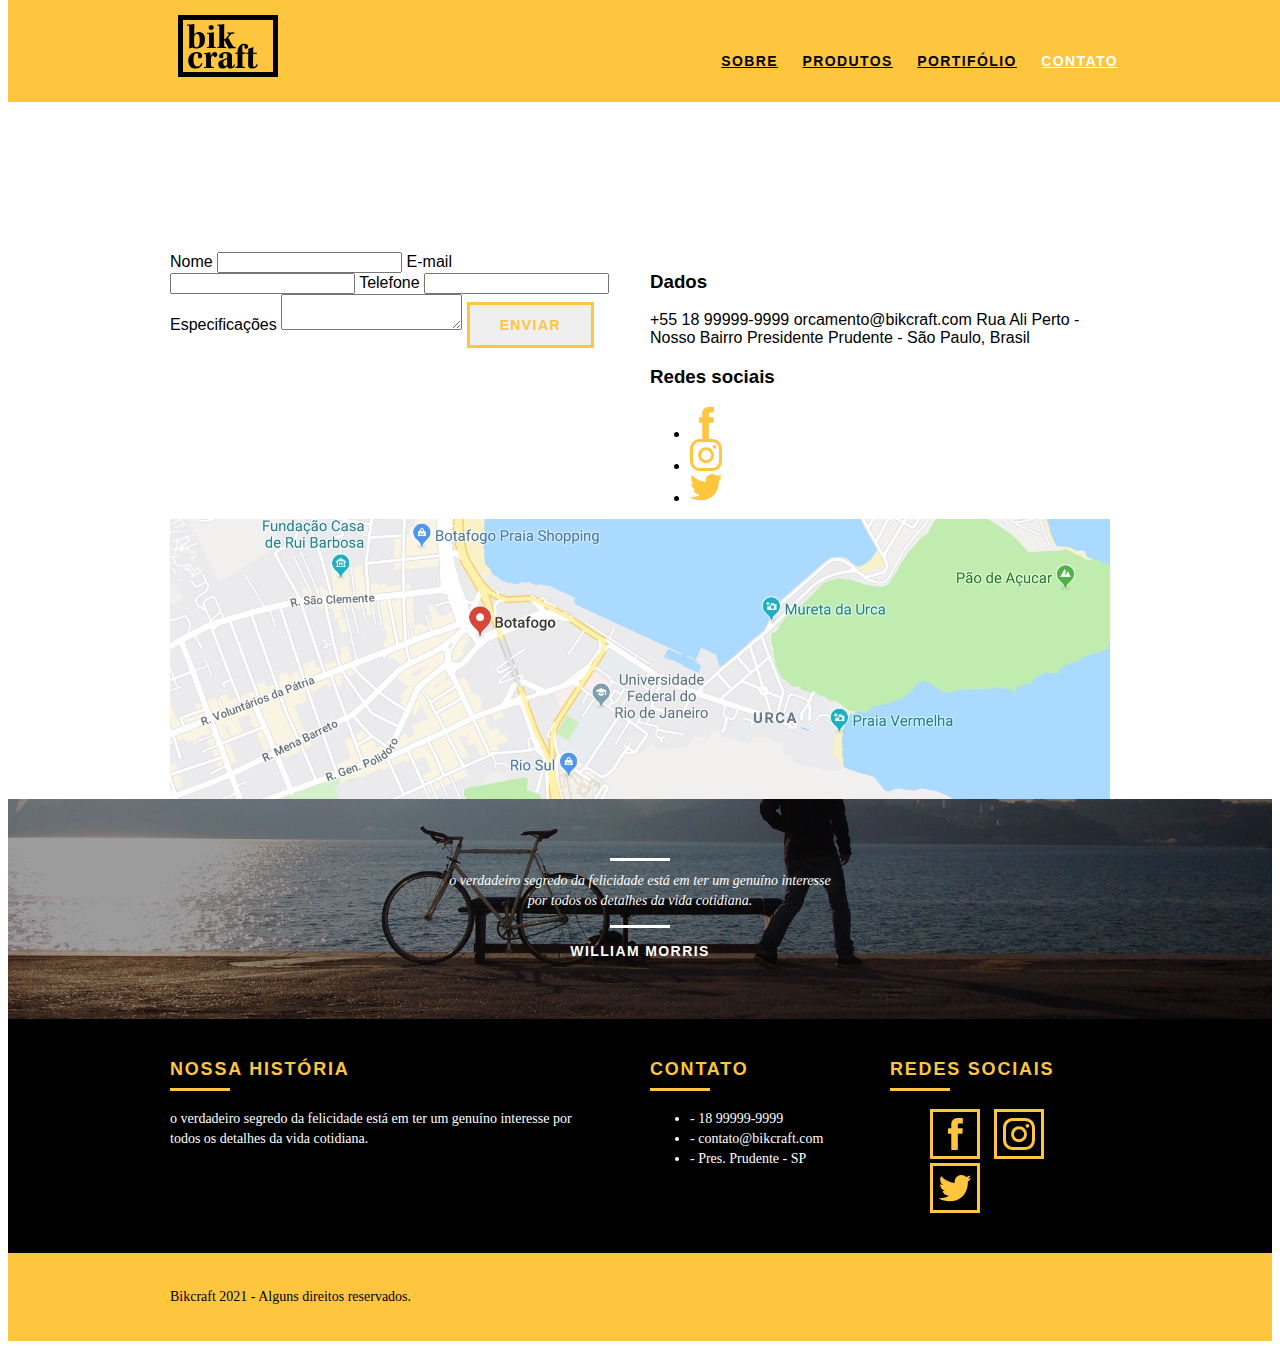
==== contato.html @ fb817852 "Responsivo: página inicial ajustada para tablet e smartphones" ====
<!DOCTYPE html>
<html lang="pt-br">
  <head>
    <meta charset="UTF-8" />
    <title>Bikcraft - Contato</title>
    <link rel="stylesheet" href="css/normalize.css" />
    <link rel="stylesheet" href="css/reset.css" />
    <link rel="stylesheet" href="css/grid.css" />
    <link rel="stylesheet" href="css/style.css" />
    <link rel="stylesheet" href="css/contato.css" />
    <link rel="stylesheet" href="css/responsivo.css" />
  </head>
  <body>
    <header class="header">
      <div class="container">
        <a href="index.html" class="grid-4">
          <img src="img/bikcraft.svg" alt="Logo Bikcraft" />
        </a>
        <nav class="grid-12 header_menu">
          <ul>
            <li><a href="sobre.html">Sobre</a></li>
            <li><a href="produtos.html">Produtos</a></li>
            <li><a href="portifolio.html">Portifólio</a></li>
            <li><a href="contato.html" class="menu-ativo">Contato</a></li>
          </ul>
        </nav>
      </div>
    </header>
    <section class="introducao-interna interna-produtos">
      <div class="container">
        <h1>Contato</h1>
        <p>tire suas dúvidas com a gente</p>
      </div>
    </section>

    <section class="contato container">
      <form id="form-orcamento" action="#" class="grid-8 contato-form">
        <label for="nome">Nome</label>
        <input type="text" id="nome" />
        <label for="email">E-mail</label>
        <input type="text" id="email" />
        <label for="telefone">Telefone</label>
        <input type="text" id="telefone" />
        <label for="mensagem">Especificações</label>
        <textarea type="text" id="mensagem"></textarea>
        <button type="submit" class="btn btn-preto">Enviar</button>
      </form>
      <div class="contato-dados grid-8">
        <h3>Dados</h3>
        <span>+55 18 99999-9999</span>
        <span>orcamento@bikcraft.com</span>
        <span>Rua Ali Perto - Nosso Bairro</span>
        <span>Presidente Prudente - São Paulo, Brasil</span>
        <h3>Redes sociais</h3>
        <ul>
          <li>
            <a href="http://facebook.com" target="_blank"
              ><img src="img/redes-sociais/facebook.svg" alt="Facebook"
            /></a>
          </li>
          <li>
            <a href="http://instagram.com" target="_blank"
              ><img src="img/redes-sociais/instagram.svg" alt="Instagram"
            /></a>
          </li>
          <li>
            <a href="http://twitter.com" target="_blank"
              ><img src="img/redes-sociais/twitter.svg" alt="Twitter"
            /></a>
          </li>
        </ul>
      </div>
    </section>
    <section class="container contato-mapa">
      <a href="https://google.com" target="_blank" class="grid-16"><img src="img/endereco-bikcraft.jpg" alt="Endereço da Bikcraft"></a>
    </section>
    <section class="quebra">
      <blockquote class="quote-externo container">
        <p>
          o verdadeiro segredo da felicidade está em ter um genuíno interesse
          por todos os detalhes da vida cotidiana.
        </p>
        <cite>WILLIAM MORRIS</cite>
      </blockquote>
    </section>
    <footer>
      <div class="footer">
        <div class="container">
          <div class="grid-8 footer-history">
            <h3>Nossa História</h3>
            <p>
              o verdadeiro segredo da felicidade está em ter um genuíno
              interesse por todos os detalhes da vida cotidiana.
            </p>
          </div>
          <div class="grid-4 footer-contact">
            <h3>Contato</h3>
            <ul>
              <li>- 18 99999-9999</li>
              <li>- contato@bikcraft.com</li>
              <li>- Pres. Prudente - SP</li>
            </ul>
          </div>
          <div class="grid-4 footer-network">
            <h3>Redes sociais</h3>
            <ul>
              <li>
                <a href="http://facebook.com" target="_blank"
                  ><img src="img/redes-sociais/facebook.svg" alt="Facebook"
                /></a>
              </li>
              <li>
                <a href="http://instagram.com" target="_blank"
                  ><img src="img/redes-sociais/instagram.svg" alt="Instagram"
                /></a>
              </li>
              <li>
                <a href="http://twitter.com" target="_blank"
                  ><img src="img/redes-sociais/twitter.svg" alt="Twitter"
                /></a>
              </li>
            </ul>
          </div>
        </div>
      </div>
      <div class="copyrigth">
        <div class="container">
          <p class="grid-16">Bikcraft 2021 - Alguns direitos reservados.</p>
        </div>
      </div>
    </footer>
  </body>
</html>
---- css/grid.css ----
*, *:before, *:after {
  -webkit-box-sizing: border-box; 
  -moz-box-sizing: border-box; 
  box-sizing: border-box;
}

.container {
	width: 960px;
	margin: 0 auto;
	padding: 0px;
	position: relative;
}

.container:after, .container:before {
	content: " ";
	display: table;
}

.container:after {
	clear: both;
}

.grid-1, .grid-2, .grid-3, .grid-4, .grid-5, .grid-6, .grid-7, .grid-8, .grid-9, .grid-10, .grid-11, .grid-12, .grid-13, .grid-14, .grid-15, .grid-16, .grid-1-3 {
	float: left;
	margin-left: 10px;
	margin-right: 10px;
}

.grid-1 	{width: 40px;}
.grid-2 	{width: 100px;}
.grid-3 	{width: 160px;}
.grid-4 	{width: 220px;}
.grid-5 	{width: 280px;}
.grid-6 	{width: 340px;}
.grid-7 	{width: 400px;}
.grid-8 	{width: 460px;}
.grid-9 	{width: 520px;}
.grid-10 	{width: 580px;}
.grid-11 	{width: 640px;}
.grid-12 	{width: 700px;}
.grid-13 	{width: 760px;}
.grid-14 	{width: 820px;}
.grid-15 	{width: 880px;}
.grid-16 	{width: 940px;}
.grid-1-3	{width: 300px;}

@media only screen and (min-width: 768px) and (max-width: 979px) {
	.container {
		width: 768px;
		margin: 0 auto;
		padding: 0px;
		position: relative;
	}	

	.grid-1 	{width: 28px;}
	.grid-2 	{width: 76px;}
	.grid-3 	{width: 124px;}
	.grid-4 	{width: 172px;}
	.grid-5 	{width: 220px;}
	.grid-6 	{width: 268px;}
	.grid-7 	{width: 316px;}
	.grid-8 	{width: 364px;}
	.grid-9 	{width: 412px;}
	.grid-10 	{width: 460px;}
	.grid-11 	{width: 508px;}
	.grid-12 	{width: 556px;}
	.grid-13 	{width: 604px;}
	.grid-14 	{width: 652px;}
	.grid-15 	{width: 700px;}
	.grid-16 	{width: 748px;}
	.grid-1-3	{width: 236px;}
}

@media only screen and (max-width: 787px) {
	.container {
		width: 300px;
	}	

	.grid-1, .grid-2, .grid-3, .grid-4, .grid-5, .grid-6, .grid-7, .grid-8, .grid-9, .grid-10, .grid-11, .grid-12, .grid-13, .grid-14, .grid-15, .grid-16, .grid-1-3 {
		width: 300px;
		margin: 0 0 20px 0;
		float: none;
	}

}
---- css/style.css ----
/* Estilos gerais  */
body {
  font-family: Arial, Helvetica, sans-serif;
}

p {
  font-family: Georgia, 'Times New Roman', Times, serif;
  font-size: 14px;
  line-height: 20px;
}

img {
  display: block;
  max-width: 100%;
}

.btn {
  border: 3px solid #fec63e;
  padding: 10px 30px;
  color: #fec63e;
  font-size: 14px;
  line-height: 20px;
  text-transform: uppercase;
  letter-spacing: .1em;
  font-weight: bold;
  transition: 200ms;
}

.btn:hover {
  color: #fff;
  border-color: #fff;
}

.btn.btn-preto:hover {
  color: #000;
  border-color: #000;
}

.subtitulo {
  font-size: 24px;
  line-height: 30px;
  font-weight: bold;
  letter-spacing: .1em;
  color: #000;
  text-transform: uppercase;
  text-align: center;
  margin-bottom: 40px;
}

.subtitulo:after {
  content: "";
  display: block;
  width: 60px;
  height: 3px;
  background-color: #000;
  margin: 8px auto;
}

.subtitulo-interno {
  font-size: 24px;
  line-height: 30px;
  font-weight: bold;
  letter-spacing: .1em;
  color: #000;
  text-transform: uppercase;
  margin-bottom: 20px;
}

.subtitulo-interno:after {
  content: "";
  display: block;
  width: 60px;
  height: 3px;
  background-color: #000;
  margin: 8px 0;
}

/* Header */
.header {
  position: fixed;
  top: 0;
  width: 100%;
  background-color: #fec63e;
  padding: 15px 0;
  z-index: 10;
}

.header_menu {
  text-align: right;
}

.header_menu ul li {
  display: inline-block;
  margin-left: 20px;
  margin-top: 20px;
}

.header_menu ul li a {
  color: #000;
  font-weight: bold;
  text-transform: uppercase;
  letter-spacing: .1em;
  font-size: 14px;
  line-height: 20px;
  padding: 10px 0;
  transition: 200ms;
}

.header_menu ul li a.menu-ativo {
  color: #fff;
}

.header_menu ul li a:hover {
  color: #fff;
}


/* Introdução */
.introducao {
  width: 100%;
  height: 380px;
  background: url("/img/bg.jpg") no-repeat center;
  margin-top: 92px;
  text-align: center;
  padding-top: 80px;
}

.introducao h1 {
  font-size: 48px;
  color: #fff;
  font-weight: bold;
  text-transform: uppercase;
}

.quote-externo {
  max-width: 320px;
  margin: 0 auto;
  color: #fff;
  margin-bottom: 40px;
}

.quote-externo p {
  font-style: italic;
}

.quote-externo p:before, .quote-externo p:after {
  content: "";
  display: block;
  width: 60px;
  height: 3px;
  background-color: #fff;
  margin: 14px auto 10px auto;
}
.quote-externo cite {
  font-style: normal;
  font-weight: bold;
  font-size: 14px;
  letter-spacing: .1em;
}

/* Introdução interna */
.introducao-interna {
  width: 100%;
  margin-top: 92px;
  height: 160px;
  text-align: center;
  color: #fff;
  padding-top: 30px;
}
.introducao-interna h1 {
  font-size: 36px;
  font-weight: bold;
  text-transform: uppercase;
}

.introducao-interna h1::after {
  content: "";
  display: block;
  width: 60px;
  height: 3px;
  background: #fff;
  margin: 6px auto 10px auto;
}

/* Produtos */
.produtos {
  padding: 60px 0;
}

.produtos-lista li {
  background-color: #fec63e;
  text-align: center;
}

.produtos-lista li img {
	margin: 0 auto;
}

.produtos-lista li h3{
  font-weight: bold;
  font-size: 18px;
  line-height: 25px;
  text-transform: uppercase;
  letter-spacing: .1em;
  margin-top: 20px;
}

.produtos-lista li h3:after{
  content: "";
  display: block;
  width: 60px;
  height: 3px;
  background-color: #000;
  margin: 2px auto;
}

.produtos-lista li p{
  padding: 10px 20px 20px 20px;
}

.produtos-icone {
  background-color: #000;
  padding: 20px;
}

.call {
  padding-top: 40px;
  text-align: center;
  clear: both;
}

.call p {
  margin-bottom: 20px;
}

/* Portifólio */
.portifolio {
  width: 100%;
  background-color: #000;
  padding: 40px 0;
}

.portifolio .subtitulo {
  color: #fec63e;
}

.portifolio .subtitulo:after {
  background-color: #fec63e;
}

.portifolio-lista li:last-child {
  margin-top: 20px;
}

.portifolio .call p {
  color: #fff;
}

/* Qualidade */
.qualidade {
  padding: 60px 0;
}

.qualidade img {
  margin: 0 auto;
}

.qualidade-lista {
  padding-top: 20px;
  overflow: auto; /* clear-fix */
}

.qualidade:after {
  content: "";
  width: 634px;
  height: 83px;
  display: block;
  background: url("../img/linhas.svg") no-repeat center;
  position: absolute;
  top: 209px;
  right: 162px;
  z-index: -1;
}

.qualidade-lista li {
  text-align: center;
  padding: 0 40px;
}

.qualidade-lista li h3{
  font-weight: bold;
  font-size: 18px;
  line-height: 25px;
  text-transform: uppercase;
  letter-spacing: .1em;
  margin-top: 20px;
}

.qualidade-lista li h3:after{
  content: "";
  display: block;
  width: 60px;
  height: 3px;
  background-color: #000;
  margin: 6px auto;
}

/* Quebra */
.quebra {
  width: 100%;
  height: 220px;
  background: url("../img/bg-footer.jpg") no-repeat center;
  background-size: cover;
  text-align: center;
  padding-top: 45px;
}

.quebra .quote-externo {
  max-width: 400px;
}

/* Footer */
.footer {
  width: 100%;
  background: #000;
  color: #fff;
  padding: 20px 0;
}

.footer h3 {
  font-size: 18px;
  line-height: 25px;
  color: #fec63e;
  text-transform: uppercase;
  letter-spacing: .1em;
  font-weight: bold;
}

.footer h3::after {
  content: "";
  display: block;
  width: 60px;
  height: 3px;
  background: #fec63e;
  margin: 6px 0 12px 0;
}

.footer-history {
  padding-right: 40px;
}

.footer-contact ul li{
  font-size: 14px;
  line-height: 20px;
  font-family: Georgia, 'Times New Roman', Times, serif;
}

.footer-network ul li {
  display: inline-block;
  margin-right: 10px;
}

.footer-network ul li a {
  border: 3px solid #fec63e;
  display: block;
  padding: 6px;
  transition: 200ms;
}

.footer-network ul li a:hover {
  border-color: #fff;
}

.copyrigth {
  width: 100%;
  background: #fec63e;
  padding: 20px 0;
}
---- css/responsivo.css ----
/* Estilo para Tablet */
@media only screen and (min-width: 768px) and (max-width: 979px) {


	/* qualidade home */
	.qualidade:after {
		right: 66px;
	}
	
	.qualidade-lista li {
		padding: 0 10px;
	}

	/* footer */
	.footer-network ul li a {
		border: 3px solid #fec63e;
		display: block;
		padding: 6px;
	}

	.footer-network ul li a img {
		width: 26px;
		height: 26px;
	}

}

/* Estilo para Smartphone */
@media only screen and (max-width: 787px) {
	
	.header {
		position: relative;
		padding-bottom: 0;
	}

	.header img {
			margin: 0 auto 10px auto;
	}

	.header_menu {
		text-align: center;
	}

	.header_menu ul li {
		margin: 5px;
	}
	.header_menu ul li a {
		border: 4px solid #000;
		width: 136px;
		display: block;
		float: left;
	}

	.header_menu ul li a:hover {
		border-color: #fff;
	}

	/* introdução */
	.introducao h1 {
		font-size: 36px;
	}

	.introducao {
		margin-top: 0;
		padding-top: 40px;
		background: url("../img/bg-mobile.jpg") no-repeat center;
		background-size: cover;
	}

	/* call to action */
	.call {
		padding-top: 10px;
	}

	/* qualidade home */
	.qualidade:after {
		display: none;
	}
}
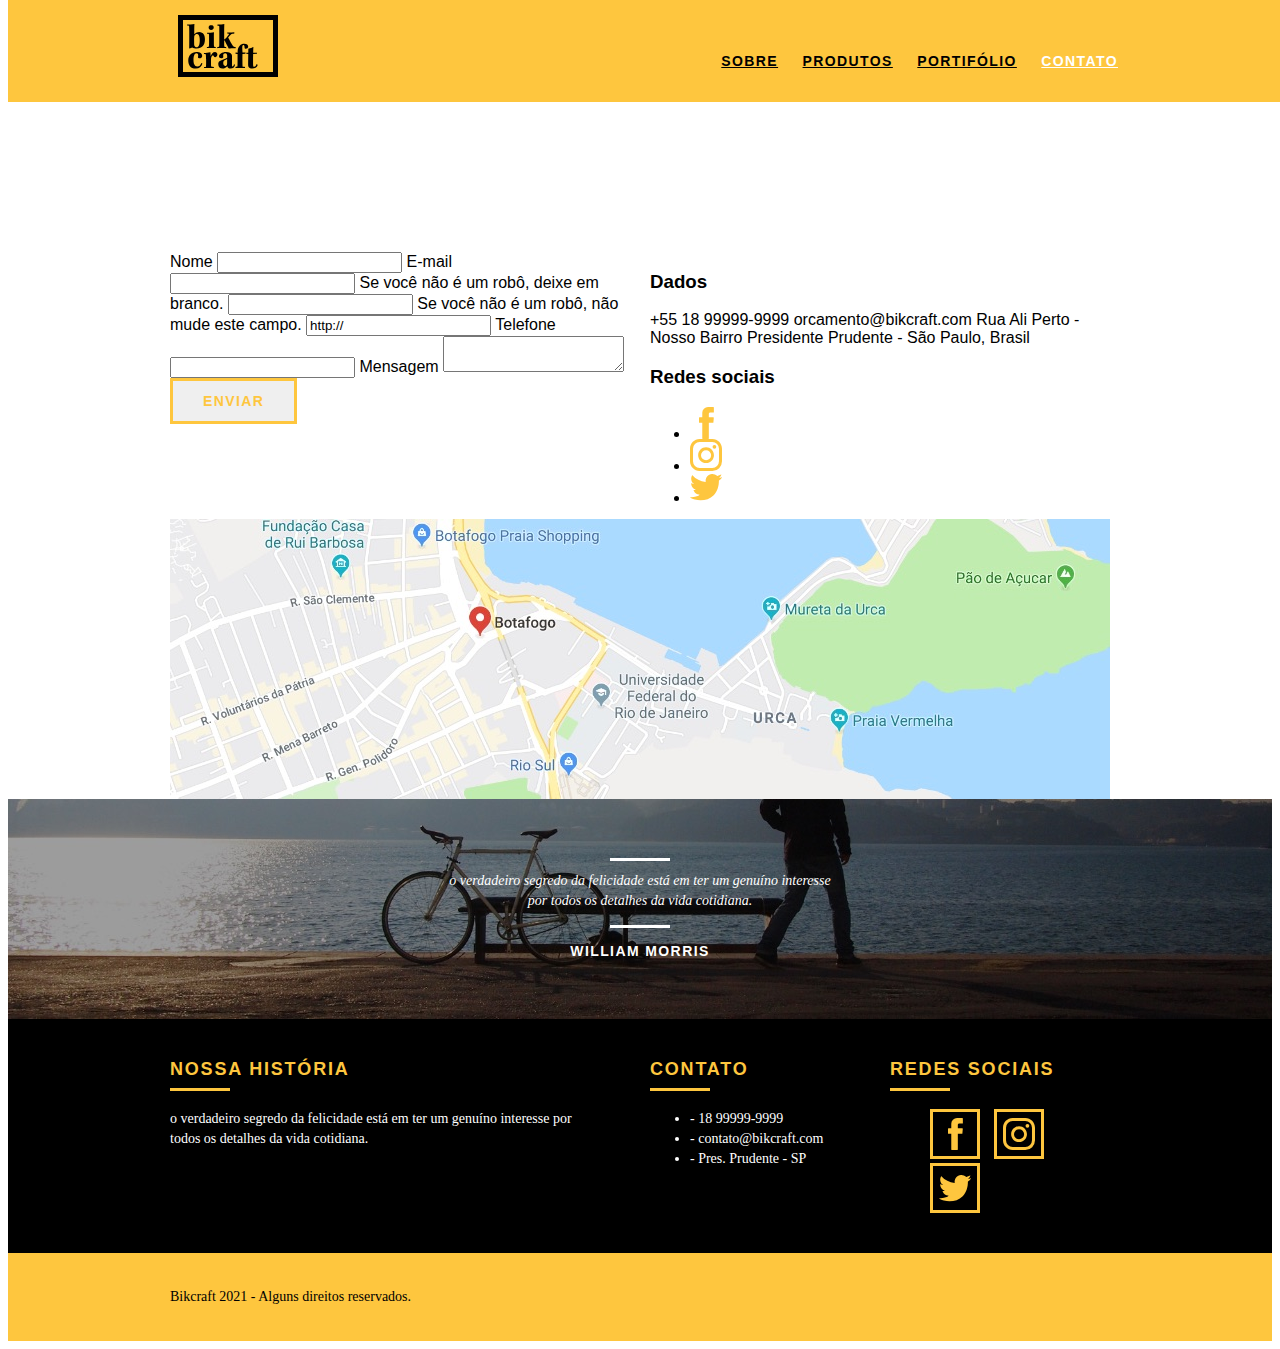
==== commit 9aa52cbb: "Insercao de tags para buscadores - SEO" ====
--- a/contato.html
+++ b/contato.html
@@ -1,133 +1,154 @@
-<!DOCTYPE html>
-<html lang="pt-br">
-  <head>
-    <meta charset="UTF-8" />
-    <title>Bikcraft - Contato</title>
-    <link rel="stylesheet" href="css/normalize.css" />
-    <link rel="stylesheet" href="css/reset.css" />
-    <link rel="stylesheet" href="css/grid.css" />
-    <link rel="stylesheet" href="css/style.css" />
-    <link rel="stylesheet" href="css/contato.css" />
-    <link rel="stylesheet" href="css/responsivo.css" />
-  </head>
-  <body>
-    <header class="header">
-      <div class="container">
-        <a href="index.html" class="grid-4">
-          <img src="img/bikcraft.svg" alt="Logo Bikcraft" />
-        </a>
-        <nav class="grid-12 header_menu">
-          <ul>
-            <li><a href="sobre.html">Sobre</a></li>
-            <li><a href="produtos.html">Produtos</a></li>
-            <li><a href="portifolio.html">Portifólio</a></li>
-            <li><a href="contato.html" class="menu-ativo">Contato</a></li>
-          </ul>
-        </nav>
-      </div>
-    </header>
-    <section class="introducao-interna interna-produtos">
-      <div class="container">
-        <h1>Contato</h1>
-        <p>tire suas dúvidas com a gente</p>
-      </div>
-    </section>
-
-    <section class="contato container">
-      <form id="form-orcamento" action="#" class="grid-8 contato-form">
-        <label for="nome">Nome</label>
-        <input type="text" id="nome" />
-        <label for="email">E-mail</label>
-        <input type="text" id="email" />
-        <label for="telefone">Telefone</label>
-        <input type="text" id="telefone" />
-        <label for="mensagem">Especificações</label>
-        <textarea type="text" id="mensagem"></textarea>
-        <button type="submit" class="btn btn-preto">Enviar</button>
-      </form>
-      <div class="contato-dados grid-8">
-        <h3>Dados</h3>
-        <span>+55 18 99999-9999</span>
-        <span>orcamento@bikcraft.com</span>
-        <span>Rua Ali Perto - Nosso Bairro</span>
-        <span>Presidente Prudente - São Paulo, Brasil</span>
-        <h3>Redes sociais</h3>
-        <ul>
-          <li>
-            <a href="http://facebook.com" target="_blank"
-              ><img src="img/redes-sociais/facebook.svg" alt="Facebook"
-            /></a>
-          </li>
-          <li>
-            <a href="http://instagram.com" target="_blank"
-              ><img src="img/redes-sociais/instagram.svg" alt="Instagram"
-            /></a>
-          </li>
-          <li>
-            <a href="http://twitter.com" target="_blank"
-              ><img src="img/redes-sociais/twitter.svg" alt="Twitter"
-            /></a>
-          </li>
-        </ul>
-      </div>
-    </section>
-    <section class="container contato-mapa">
-      <a href="https://google.com" target="_blank" class="grid-16"><img src="img/endereco-bikcraft.jpg" alt="Endereço da Bikcraft"></a>
-    </section>
-    <section class="quebra">
-      <blockquote class="quote-externo container">
-        <p>
-          o verdadeiro segredo da felicidade está em ter um genuíno interesse
-          por todos os detalhes da vida cotidiana.
-        </p>
-        <cite>WILLIAM MORRIS</cite>
-      </blockquote>
-    </section>
-    <footer>
-      <div class="footer">
-        <div class="container">
-          <div class="grid-8 footer-history">
-            <h3>Nossa História</h3>
-            <p>
-              o verdadeiro segredo da felicidade está em ter um genuíno
-              interesse por todos os detalhes da vida cotidiana.
-            </p>
-          </div>
-          <div class="grid-4 footer-contact">
-            <h3>Contato</h3>
-            <ul>
-              <li>- 18 99999-9999</li>
-              <li>- contato@bikcraft.com</li>
-              <li>- Pres. Prudente - SP</li>
-            </ul>
-          </div>
-          <div class="grid-4 footer-network">
-            <h3>Redes sociais</h3>
-            <ul>
-              <li>
-                <a href="http://facebook.com" target="_blank"
-                  ><img src="img/redes-sociais/facebook.svg" alt="Facebook"
-                /></a>
-              </li>
-              <li>
-                <a href="http://instagram.com" target="_blank"
-                  ><img src="img/redes-sociais/instagram.svg" alt="Instagram"
-                /></a>
-              </li>
-              <li>
-                <a href="http://twitter.com" target="_blank"
-                  ><img src="img/redes-sociais/twitter.svg" alt="Twitter"
-                /></a>
-              </li>
-            </ul>
-          </div>
-        </div>
-      </div>
-      <div class="copyrigth">
-        <div class="container">
-          <p class="grid-16">Bikcraft 2021 - Alguns direitos reservados.</p>
-        </div>
-      </div>
-    </footer>
-  </body>
-</html>
+<!DOCTYPE html>
+<html lang="pt-br">
+  <head>
+    <meta charset="UTF-8" />
+    <title>Bikcraft - Contato</title>
+
+    <meta name="description" content="Compre a sua bicicleta personalizada na Bikcraft. Possuímos modelos Passeio, Retrô e Esporte." />
+    <meta property="og:type" content="website" />
+    <meta property="og:title" content="Bikcraft - Bicicletas Personalizadas" />
+    <meta property="og:description" content="Compre a sua bicicleta personalizada na Bikcraft. Possuímos modelos Passeio, Retrô e Esporte." />
+    <meta property="og:url" content="http://bikcraft.com/contato" />
+    <meta property="og:image" content="http://http://bikcraft.com/img/og-image.png" />
+    <meta name="viewport" content="width=device=width, initial=scale=1" />
+    <link rel="shrortcut icon" href="favicon.ico">
+    
+    <link rel="stylesheet" href="css/normalize.css" />
+    <link rel="stylesheet" href="css/reset.css" />
+    <link rel="stylesheet" href="css/grid.css" />
+    <link rel="stylesheet" href="css/style.css" />
+    <link rel="stylesheet" href="css/contato.css" />
+    <link rel="stylesheet" href="css/responsivo.css" />
+    <script>document.documentElement.classList.add("js");</script>
+  </head>
+  <body>
+    <header class="header">
+      <div class="container">
+        <a href="index.html" class="grid-4">
+          <img src="img/bikcraft.svg" alt="Logo Bikcraft" />
+        </a>
+        <nav class="grid-12 header_menu">
+          <ul>
+            <li><a href="sobre.html">Sobre</a></li>
+            <li><a href="produtos.html">Produtos</a></li>
+            <li><a href="portifolio.html">Portifólio</a></li>
+            <li><a href="contato.html" class="menu-ativo">Contato</a></li>
+          </ul>
+        </nav>
+      </div>
+    </header>
+    <section class="introducao-interna interna-produtos">
+      <div class="container">
+        <h1 data-anime="400" class="fadeInDown">Contato</h1>
+        <p data-anime="600" class="fadeInDown">tire suas dúvidas com a gente</p>
+      </div>
+    </section>
+
+    <section class="contato container fadeInDown" data-anime="400">
+      <form id="form-orcamento" method="POST" action="./enviar.php" class="grid-8 contato-form form-php">
+        <label for="nome">Nome</label>
+        <input type="text" id="nome" name="nome" required/>
+        <label for="email">E-mail</label>
+        <input type="email" id="email" name="email" required />
+
+        <label class="nao-aparece">Se você não é um robô, deixe em branco.</label>
+        <input type="text" class="nao-aparece" name="leaveblank">
+        <label class="nao-aparece">Se você não é um robô, não mude este campo.</label>
+        <input type="text" class="nao-aparece" name="dontchange" value="http://">
+
+
+        <label for="telefone">Telefone</label>
+        <input type="text" id="telefone" name="telefone" />
+        <label for="mensagem">Mensagem</label>
+        <textarea type="text" id="mensagem" name="mensagem" required></textarea>
+        <button id="enviar" name="enviar" type="submit" class="btn btn-preto">Enviar</button>
+      </form>
+      <div class="contato-dados grid-8">
+        <h3>Dados</h3>
+        <span>+55 18 99999-9999</span>
+        <span>orcamento@bikcraft.com</span>
+        <span>Rua Ali Perto - Nosso Bairro</span>
+        <span>Presidente Prudente - São Paulo, Brasil</span>
+        <h3>Redes sociais</h3>
+        <ul>
+          <li>
+            <a href="http://facebook.com" target="_blank"
+              ><img src="img/redes-sociais/facebook.svg" alt="Facebook"
+            /></a>
+          </li>
+          <li>
+            <a href="http://instagram.com" target="_blank"
+              ><img src="img/redes-sociais/instagram.svg" alt="Instagram"
+            /></a>
+          </li>
+          <li>
+            <a href="http://twitter.com" target="_blank"
+              ><img src="img/redes-sociais/twitter.svg" alt="Twitter"
+            /></a>
+          </li>
+        </ul>
+      </div>
+    </section>
+    <section class="container contato-mapa">
+      <a href="https://google.com" target="_blank" class="grid-16"><img src="img/endereco-bikcraft.jpg" alt="Endereço da Bikcraft"></a>
+    </section>
+    <section class="quebra">
+      <blockquote class="quote-externo container">
+        <p>
+          o verdadeiro segredo da felicidade está em ter um genuíno interesse
+          por todos os detalhes da vida cotidiana.
+        </p>
+        <cite>WILLIAM MORRIS</cite>
+      </blockquote>
+    </section>
+    <footer>
+      <div class="footer">
+        <div class="container">
+          <div class="grid-8 footer-history">
+            <h3>Nossa História</h3>
+            <p>
+              o verdadeiro segredo da felicidade está em ter um genuíno
+              interesse por todos os detalhes da vida cotidiana.
+            </p>
+          </div>
+          <div class="grid-4 footer-contact">
+            <h3>Contato</h3>
+            <ul>
+              <li>- 18 99999-9999</li>
+              <li>- contato@bikcraft.com</li>
+              <li>- Pres. Prudente - SP</li>
+            </ul>
+          </div>
+          <div class="grid-4 footer-network">
+            <h3>Redes sociais</h3>
+            <ul>
+              <li>
+                <a href="http://facebook.com" target="_blank"
+                  ><img src="img/redes-sociais/facebook.svg" alt="Facebook"
+                /></a>
+              </li>
+              <li>
+                <a href="http://instagram.com" target="_blank"
+                  ><img src="img/redes-sociais/instagram.svg" alt="Instagram"
+                /></a>
+              </li>
+              <li>
+                <a href="http://twitter.com" target="_blank"
+                  ><img src="img/redes-sociais/twitter.svg" alt="Twitter"
+                /></a>
+              </li>
+            </ul>
+          </div>
+        </div>
+      </div>
+      <div class="copyrigth">
+        <div class="container">
+          <p class="grid-16">Bikcraft 2021 - Alguns direitos reservados.</p>
+        </div>
+      </div>
+    </footer>
+    <script src="./js/simple-anime.js"></script>
+    <script src="./js/simple-form.js"></script>
+    <script src="./js/script.js"></script>
+  </body>
+</html>
--- a/css/responsivo.css
+++ b/css/responsivo.css
@@ -23,7 +23,27 @@
 		height: 26px;
 	}
 
+	/* produtos */
+	.produto-item h2 {
+		top: -150px;
+		margin-bottom: -56px;
+	}
+
+	.produto-icone {
+		padding: 41px 0;
+	}
+
+	.produto-item p {
+		font-size: 14px;
+		padding: 20px 30px;
+		height: 122px;
+	}
+
+	.produto-item ul li {
+		width: 181px;
+	}
 }
+
 
 /* Estilo para Smartphone */
 @media only screen and (max-width: 787px) {
@@ -55,6 +75,10 @@
 		border-color: #fff;
 	}
 
+.header_menu ul li a.menu-ativo {
+	border-color: #fff;
+}
+
 	/* introdução */
 	.introducao h1 {
 		font-size: 36px;
@@ -67,6 +91,11 @@
 		background-size: cover;
 	}
 
+	/* introdução interna */
+	.introducao-interna {
+		margin-top: 0px;
+	}
+
 	/* call to action */
 	.call {
 		padding-top: 10px;
@@ -76,4 +105,54 @@
 	.qualidade:after {
 		display: none;
 	}
+
+	/* sobre */
+	.missao-sobre p {
+		padding-right: 0px;
+		font-size: 14px;
+		line-height: 20px;
+	}
+
+	.missao-sobre ul li {
+		font-size: 14px;
+		line-height: 25px;
+	}
+
+	/* produtos */
+	.produto-item h2 {
+		top: -100px;
+		margin-bottom: -68px;
+	}
+
+	.produto-icone {
+		padding: 41px 0;
+	}
+
+	.produto-item p {
+		font-size: 14px;
+		height: auto;
+		padding: 20px 30px;
+	}
+
+	.produto-item ul li {
+		width: 149px;
+		height: 49px;
+		font-size: 14px;
+		line-height: 20px;
+		padding-top: 14px;
+	}
+
+	.form {
+		padding: 0px;
+	}
+
+	.orcamento-dados ul {
+		padding-right: 0px;
+	}
+
+	/* contato */
+	.contato-form {
+		padding-right: 0px;
+		margin-bottom: 40px;
+	}
 }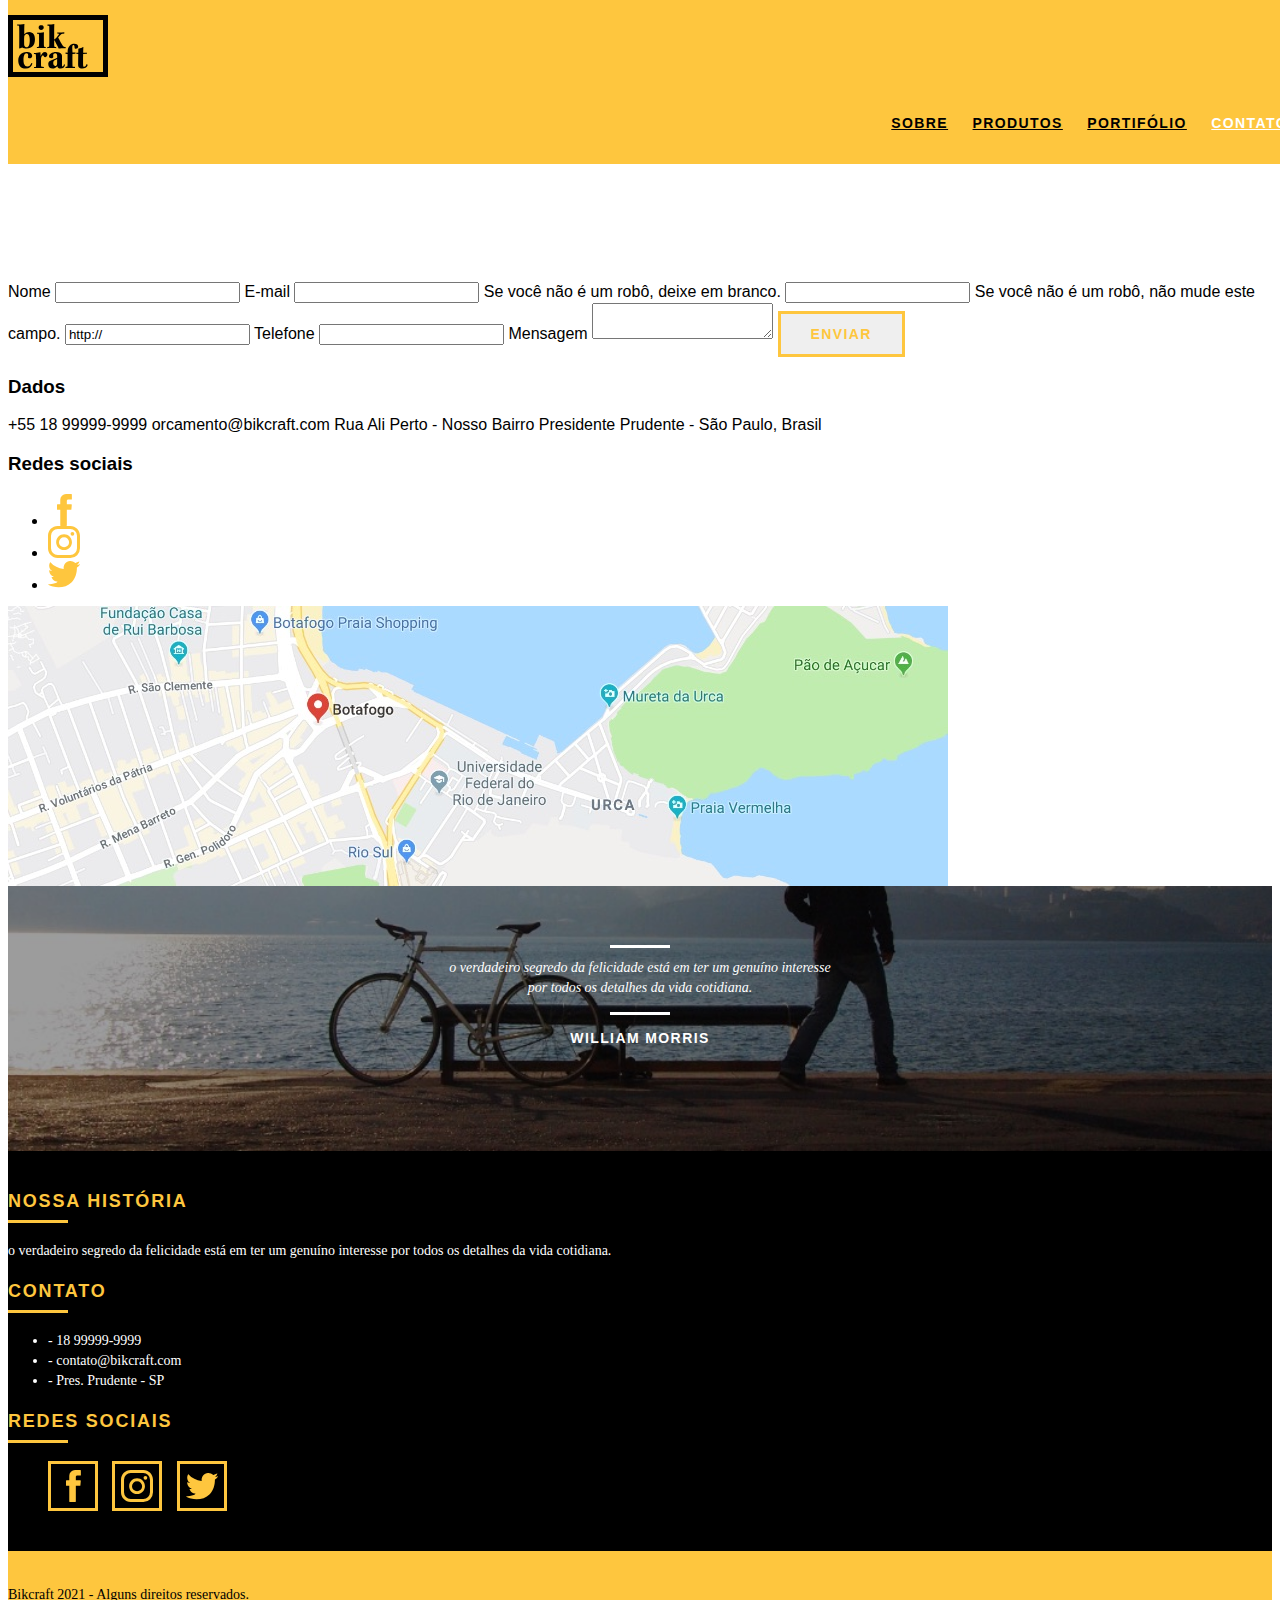
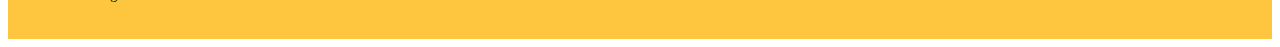
==== commit c6baa0f7: "Inserido google analytics nas paginas. Projeto hospedado em https://br.000webhost.com/. URL para ace" ====
--- a/contato.html
+++ b/contato.html
@@ -13,12 +13,7 @@
     <meta name="viewport" content="width=device=width, initial=scale=1" />
     <link rel="shrortcut icon" href="favicon.ico">
     
-    <link rel="stylesheet" href="css/normalize.css" />
-    <link rel="stylesheet" href="css/reset.css" />
-    <link rel="stylesheet" href="css/grid.css" />
     <link rel="stylesheet" href="css/style.css" />
-    <link rel="stylesheet" href="css/contato.css" />
-    <link rel="stylesheet" href="css/responsivo.css" />
     <script>document.documentElement.classList.add("js");</script>
   </head>
   <body>
@@ -43,7 +38,6 @@
         <p data-anime="600" class="fadeInDown">tire suas dúvidas com a gente</p>
       </div>
     </section>
-
     <section class="contato container fadeInDown" data-anime="400">
       <form id="form-orcamento" method="POST" action="./enviar.php" class="grid-8 contato-form form-php">
         <label for="nome">Nome</label>
@@ -60,7 +54,7 @@
         <label for="telefone">Telefone</label>
         <input type="text" id="telefone" name="telefone" />
         <label for="mensagem">Mensagem</label>
-        <textarea type="text" id="mensagem" name="mensagem" required></textarea>
+        <textarea id="mensagem" name="mensagem" required></textarea>
         <button id="enviar" name="enviar" type="submit" class="btn btn-preto">Enviar</button>
       </form>
       <div class="contato-dados grid-8">
@@ -92,7 +86,7 @@
     <section class="container contato-mapa">
       <a href="https://google.com" target="_blank" class="grid-16"><img src="img/endereco-bikcraft.jpg" alt="Endereço da Bikcraft"></a>
     </section>
-    <section class="quebra">
+    <div class="quebra">
       <blockquote class="quote-externo container">
         <p>
           o verdadeiro segredo da felicidade está em ter um genuíno interesse
@@ -100,7 +94,7 @@
         </p>
         <cite>WILLIAM MORRIS</cite>
       </blockquote>
-    </section>
+    </div>
     <footer>
       <div class="footer">
         <div class="container">
@@ -150,5 +144,15 @@
     <script src="./js/simple-anime.js"></script>
     <script src="./js/simple-form.js"></script>
     <script src="./js/script.js"></script>
+
+    <!-- Global site tag (gtag.js) - Google Analytics -->
+    <script async src="https://www.googletagmanager.com/gtag/js?id=G-C8QPEEJG7Y"></script>
+    <script>
+      window.dataLayer = window.dataLayer || [];
+      function gtag(){dataLayer.push(arguments);}
+      gtag('js', new Date());
+
+      gtag('config', 'G-C8QPEEJG7Y');
+    </script>
   </body>
 </html>
